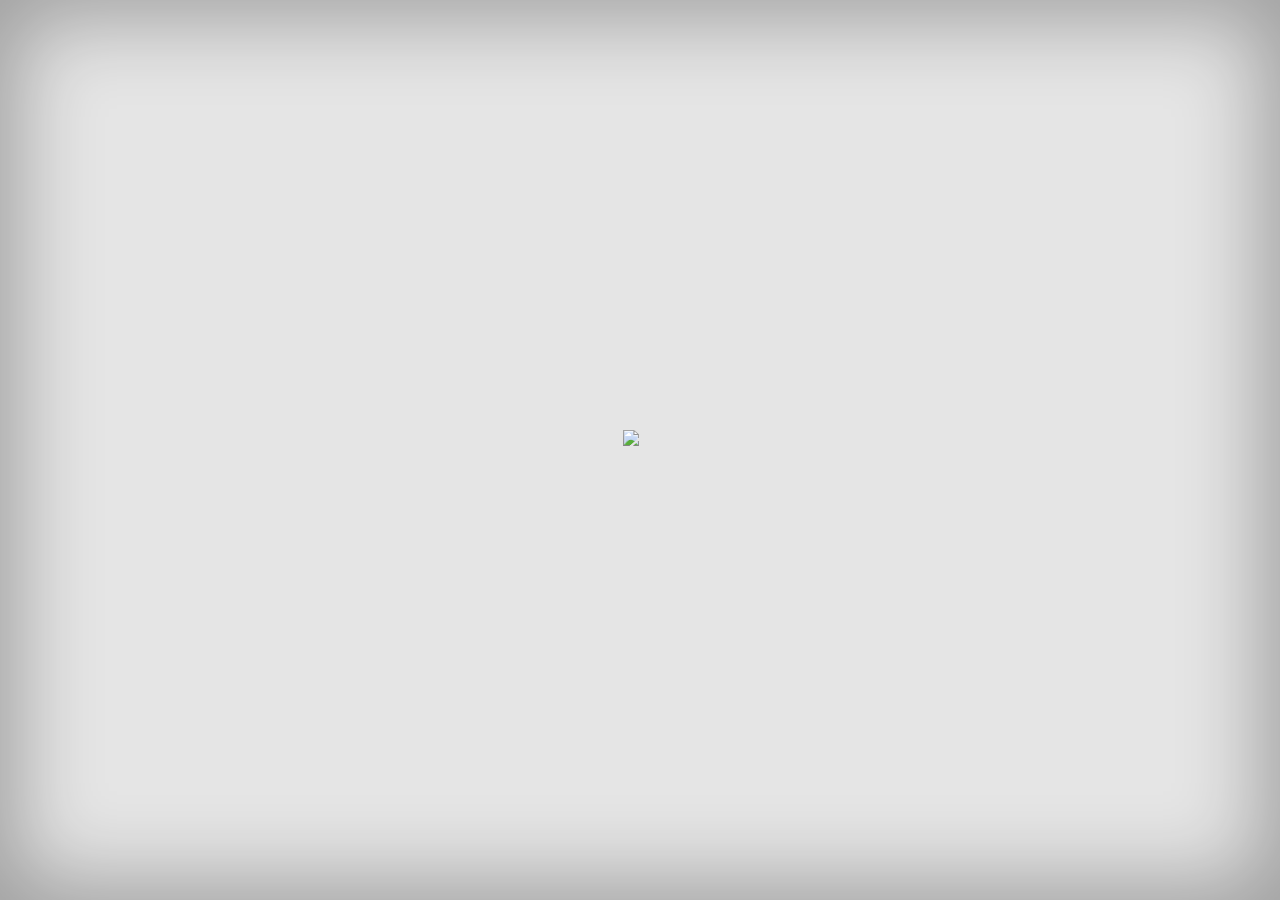
==== src/index.html @ 3affe704 "change registry of authorized owners to avoid repeated login prompts (not working)" ====
<!DOCTYPE html>
<html>
	<head>
		<title></title>
		<meta http-equiv="Content-Type" content="text/html; charset=utf-8">
		<meta http-equiv="X-UA-Compatible" content="IE=Edge,chrome=1">

		<meta name="apple-mobile-web-app-capable" content="yes">
		<meta name="viewport" content="width=device-width, initial-scale=1.0, maximum-scale=1.0, user-scalable=0">

		<meta name="viewport" content="width=device-width">

		<link type="image/ico" rel="shortcut icon" href="resources/tpl/viewer/icons/favicon.ico">
		<link type="image/ico" rel="icon"  href="resources/tpl/viewer/icons/favicon.ico">

		<!--
			To correctly reference your Shortlist in search engine:
			 - create and fill out extensively an ArcGIS Online item that link to your final application
			 - edit the following four tags as well as the title tag above on line 4
		-->
		<meta name="description" content="This story map was created with the Story Map Shortlist application in ArcGIS Online.">

		<!-- Facebook sharing -->
		<meta property="og:type" content="article"/>
		<meta property="og:title" content="Story Map Shortlist"/>
		<meta property="og:description" content="This story map was created with the Story Map Shortlist application in ArcGIS Online."/>
		<meta property="og:image" content="resources/common/icons/esri-globe.png"/>

		<!--
			This application is released under the Apache License V2.0 by Esri http://www.esri.com/
			Checkout the project repository on GitHub to access source code, latest revision, developer documentation, FAQ and tips
			https://github.com/Esri/shortlist-storytelling-template-js
		-->

		<script type="text/javascript">
			//-------------------------------------------------------------------------------------------
			//	 Application configuration (ignored on ArcGIS Online, Portal and during development)
			//-------------------------------------------------------------------------------------------
			var configOptions = {
				// Enter an application ID created through the Shortlist builder
				appid: "",
				// Optionally to secure Shortlist's access, use an OAuth application ID (example: 6gyOg377fLUhUk6f)
				// User will need to sign-in to access the viewer even if your application is public
				oAuthAppId: "",
				// Optionally to be able to use the appid URL parameter, configure here the list of application author
				//  whose application are allowed to be viewed by this Shortlist deployment
				// This is the Portal username of the Shortlist owner (e.g. ["user1"], ["user1", "user2"])
				authorizedOwners: ["cadmus_dev", "ana.rosner_epa"]
			};
			// Optionally sharing and proxy URLs can be configured in app/config.js. This is only required
			//  when the webmap is not hosted on ArcGIS Online or a Portal for ArcGIS instance and the application isn't deployed as /home/Shortlist/ or /apps/Shortlist/.
			// Optionally Bing Maps key, Geometry and Geocode service's URLs can be configured in app/config.js. This is only required
			//  if the Organization or Portal for ArcGIS instance default configuration has to be overwritten.
		</script>

		<!--

			Edit below at your own risk

		-->

		<script type="text/javascript">
			var app = {
				version: '2.2.3',
				pathJSAPI: '//js.arcgis.com/3.20/'
			};
		</script>

	</head>
	<body class="claro">
		<style>
			/* CUSTOM CSS RULES */
		</style>

		<!-- Builder top panel is injected here -->
		<div id="builderPanel" class="hide mainViewAboveMap"></div>

		<div class="builder-title-mask"></div>

		<div id="builderQuotes"></div>
		<div id="builderLanding"></div>

		<!-- Header -->
		<div id="header" class="mainViewAboveMap">
			<!-- Desktop header -->
			<div id="headerDesktop" aria-hidden="true">
				<div class="rightArea">
					<div class="linkSocialContainer">
						<button type="button" class="switchBuilder btn btn-xs btn-primary" tabindex="-1"></button>
						<span class="linkContainer"></span>
						<span class="shareBtns">
							<i class="shareIcon blackHover share_facebook icon-facebook-squared" title="Share on Facebook"></i>
							<i class="shareIcon blackHover share_twitter icon-twitter" title="Share on Twitter"></i>
							<i class="shareIcon blackHover share_bitly icon-link" title="Share a short link"></i>
						</span>
					</div>
					<div class="logoContainer">
						<table class="logoContainerInner">
							<tr>
								<td class="logoWrapper">
									<a class="logoLink" target="_blank" tabindex="-1">
										<img class="logoImg"/>
									</a>
								</td>
							</tr>
						</table>
					</div>
				</div>
				<div class="textArea">
					<h1 class="title" tabindex="0"></h1>
					<h2 class="subtitle" tabindex="0"></h2>
				</div>
				<div class="builder-mask"></div>
			</div>
		</div>

		<!-- Tab/bullet navigation bar -->
		<div id="nav-bar" class="mainViewAboveMap"></div>

		<!-- Content -->
		<div id="contentPanel" class="mobileView">
			<div id="mobileBookmarksCon">
				<div id="mobileBookmarksToggle"><p id="mobileBookmarksTogText"></p></div>
				<div id="mobileBookmarksDiv"></div>
			</div>

			<div class="builder builder-content-panel">
				<div class="builder-content-panel-group builder-add">
					<div class="builder-btn"></div>
					<div class="builder-lbl"></div>
				</div>
				<div class="builder-content-panel-group builder-organize">
					<div class="builder-btn"></div>
					<div class="builder-lbl"></div>
				</div>
			</div>

			<div id="mainStagePanel">

				<div id="map">
					<div id="search"></div>
					<div id="viewer-search"></div>
					<!-- For some reason this can't be appended in its own template as part of its own component
							IE does not initialize it properly, so its in index.html-->
					<div id="basemapChooser">
						<div data-dojo-type="dijit/TitlePane" data-dojo-props="closable:false, open:false">
							<div data-dojo-type="dijit/layout/ContentPane" style="width:380px; height:280px; overflow:auto;">
								<div id="basemapGallery" ></div>
							</div>
						</div>
					</div>
				</div>
				<div id="builderLandingOverlay"></div>
				<!--<div id="builderQuotes"></div>-->
				<div id="builderLanding"></div>
			</div>
			<!--<div id="testPanel" class="testPanel"></div>-->

			<!-- Mobile View -->
			<div id="mobileThemeBar">
				<div id="navThemeLeft">
					<div class="detail-btn ion-chevron-left" style="outline: none;"></div>
				</div>
				<div id="navThemeRight">
					<div class="detail-btn ion-chevron-right" style="outline: none;"></div>
				</div>
				<div id="mobileThemeSliderContainer"  class="swiper-container">
					<div id="mobileThemeBarSlider" class="swiper-wrapper"></div>
				</div>
			</div>
			<div id="mobilePaneList">
				<ul id="mobileList" class="mobileTileList" data-role="listview"></ul>
				<div class="noFeature">
					<span class="noFeatureText">
						<!--There are no features within the current map extent.
						Click on the home button to return to the initial extent.-->
					</span>
				</div>
			</div>
			<div id="mobileSupportedLayersView"></div>

			<div id="mobilePaneFader"></div>

	 	</div>

		<!-- Loading -->
		<style>
			#loadingOverlay {
				position: absolute;
				top: 0;
				left: 0;
				z-index: 1100;
				width: 100%;
				height: 100%;
				overflow: hidden;
				background-color: #E5E5E5;
				-webkit-box-shadow: inset 0px 0px 82px 19px rgba(0,0,0,0.3);
				-moz-box-shadow: inset 0px 0px 82px 19px rgba(0,0,0,0.3);
				box-shadow: inset 0px 0px 82px 19px rgba(0,0,0,0.3);
			}

			@keyframes fadein { from { opacity: 0; } to { opacity: 1; } }
			@-moz-keyframes fadein { from { opacity: 0; } to { opacity: 1; } }
			@-webkit-keyframes fadein { from { opacity: 0; } to { opacity: 1; } }
			@-ms-keyframes fadein { from { opacity: 0; } to { opacity: 1; } }
			@-o-keyframes fadein { from { opacity: 0; } to { opacity: 1; } }

			@keyframes fadeout { from { opacity: 1; } to { opacity: 0; } }
			@-moz-keyframes fadeout { from { opacity: 1; } to { opacity: 0; } }
			@-webkit-keyframes fadeout { from { opacity: 1; } to { opacity: 0; } }
			@-ms-keyframes fadeout { from { opacity: 1; } to { opacity: 0; } }
			@-o-keyframes fadeout { from { opacity: 1; } to { opacity: 0; } }

			#loadingOverlay.fadeOut {
				-webkit-animation: fadeout 1.1s;
				-moz-animation: fadeout 1.1s;
				-ms-animation: fadeout 1.1s;
				-o-animation: fadeout 1.1s;
				animation: fadeout 1.1s;
				-webkit-animation-fill-mode:forwards;
				-moz-animation-fill-mode:forwards;
				animation-fill-mode:forwards;
			}

			#loadingIndicator {
				position: fixed;
				top: 50%;
				left: 50%;
				z-index: 1101;
			}

			.loadingIndicator {
				margin-left: -17px;
				margin-top: -20px;
			}

			/*
			 * Inlining of resources/tpl/viewer/font/font/css/fontello.css and animation.css
			 */
			@font-face{font-family:'fontello';src:url(resources/tpl/viewer/font/font/fontello.eot?22851922);src:url(resources/tpl/viewer/font/font/fontello.eot?22851922#iefix) format("embedded-opentype"),url(resources/tpl/viewer/font/font/fontello.woff?22851922) format("woff"),url(resources/tpl/viewer/font/font/fontello.ttf?22851922) format("truetype"),url(resources/tpl/viewer/font/font/fontello.svg?22851922#fontello) format("svg");font-weight:400;font-style:normal}[class^="icon-"]:before,[class*=" icon-"]:before{font-family:"fontello";font-style:normal;font-weight:400;speak:none;display:inline-block;text-decoration:inherit;width:1em;margin-right:.2em;text-align:center;font-variant:normal;text-transform:none;line-height:1em;margin-left:.2em}.icon-spin1:before{content:'\e800'}.icon-link:before{content:'\e801'}.icon-facebook-squared:before{content:'\e802'}.icon-twitter:before{content:'\e803'}.animate-spin{-moz-animation:spin 2s infinite linear;-o-animation:spin 2s infinite linear;-webkit-animation:spin 2s infinite linear;animation:spin 2s infinite linear;display:inline-block}@-moz-keyframes spin{0%{-moz-transform:rotate(0deg);-o-transform:rotate(0deg);-webkit-transform:rotate(0deg);transform:rotate(0deg)}100%{-moz-transform:rotate(359deg);-o-transform:rotate(359deg);-webkit-transform:rotate(359deg);transform:rotate(359deg)}}@-webkit-keyframes spin{0%{-moz-transform:rotate(0deg);-o-transform:rotate(0deg);-webkit-transform:rotate(0deg);transform:rotate(0deg)}100%{-moz-transform:rotate(359deg);-o-transform:rotate(359deg);-webkit-transform:rotate(359deg);transform:rotate(359deg)}}@-o-keyframes spin{0%{-moz-transform:rotate(0deg);-o-transform:rotate(0deg);-webkit-transform:rotate(0deg);transform:rotate(0deg)}100%{-moz-transform:rotate(359deg);-o-transform:rotate(359deg);-webkit-transform:rotate(359deg);transform:rotate(359deg)}}@-ms-keyframes spin{0%{-moz-transform:rotate(0deg);-o-transform:rotate(0deg);-webkit-transform:rotate(0deg);transform:rotate(0deg)}100%{-moz-transform:rotate(359deg);-o-transform:rotate(359deg);-webkit-transform:rotate(359deg);transform:rotate(359deg)}}@keyframes spin{0%{-moz-transform:rotate(0deg);-o-transform:rotate(0deg);-webkit-transform:rotate(0deg);transform:rotate(0deg)}100%{-moz-transform:rotate(359deg);-o-transform:rotate(359deg);-webkit-transform:rotate(359deg);transform:rotate(359deg)}}

		</style>
		<div id="mobileBuilderOverlay"></div>
		<div id="loadingOverlay"></div>
		<div id="loadingIndicator" class="loadingIndicator">
			<img src="resources/tpl/viewer/icons/loading-light.gif" />
		</div>
		<div id="loadingMessage"></div>

		<!-- Share dialog -->
		<div class="modal fade shareDialog" id="shareDialog" role="dialog" data-backdrop="static" tabindex="-1"></div>

		<!-- Builder views are injected here -->
		<div id="builder-views"></div>

		<!-- Fatal error box -->
		<div id="fatalError">
			<table border="0">
				<tr>
					<td width="70px" align="center" id="fatalError-icon"></td>
					<td id="fatalError-msg">
						<b class="error-title"></b>
						<p class="error-msg"></p>
					</td>
				</tr>
			</table>
		</div>

		<script type="text/javascript" src="app/main-config.js"></script>

	</body>
</html>
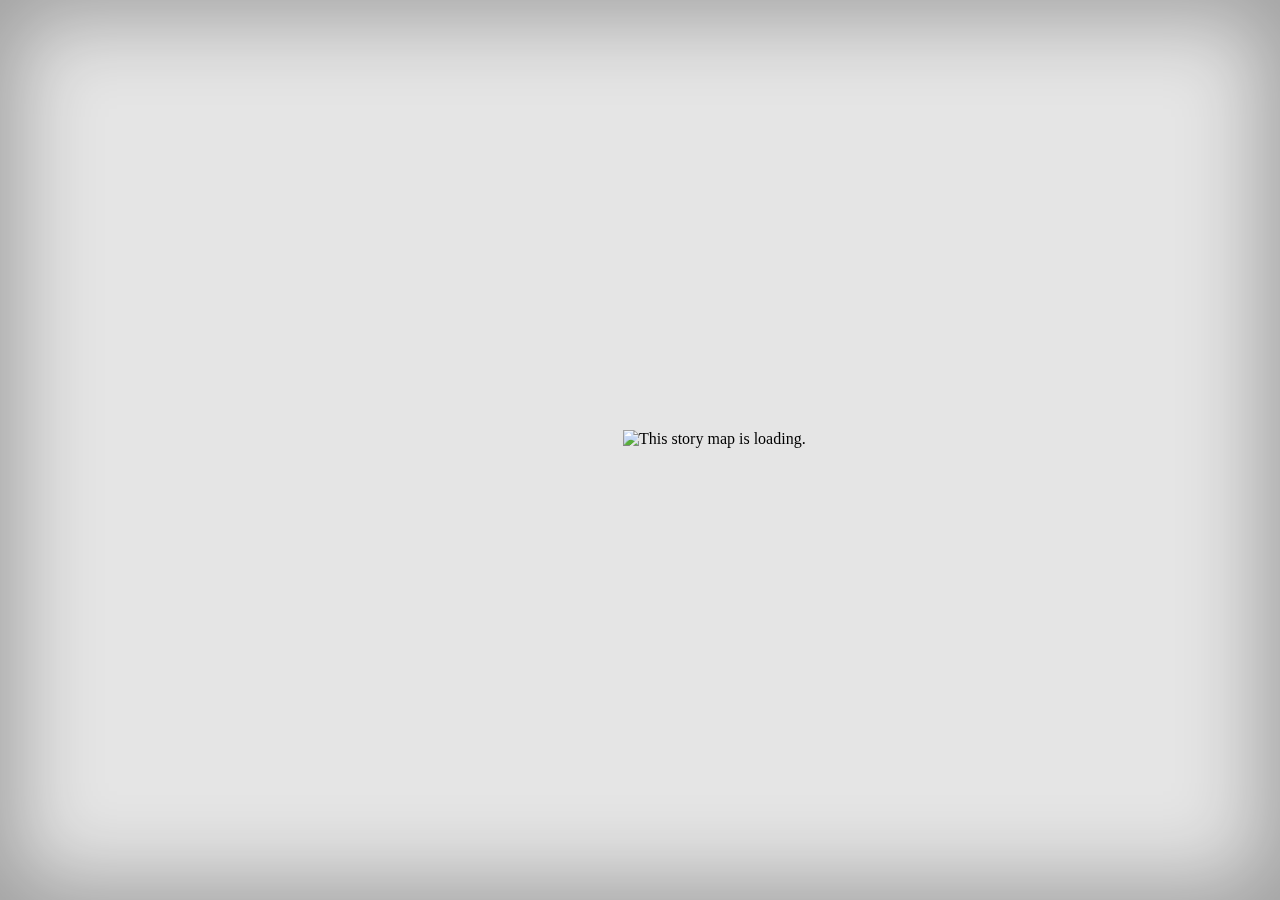
==== commit c220b3f5: "Merge branch 'master' of https://github.com/Esri/storymap-shortlist" ====
--- a/src/index.html
+++ b/src/index.html
@@ -3,7 +3,6 @@
 	<head>
 		<title></title>
 		<meta http-equiv="Content-Type" content="text/html; charset=utf-8">
-		<meta http-equiv="X-UA-Compatible" content="IE=Edge,chrome=1">
 
 		<meta name="apple-mobile-web-app-capable" content="yes">
 		<meta name="viewport" content="width=device-width, initial-scale=1.0, maximum-scale=1.0, user-scalable=0">
@@ -38,14 +37,16 @@
 			//-------------------------------------------------------------------------------------------
 			var configOptions = {
 				// Enter an application ID created through the Shortlist builder
-				appid: "",
+				appid: "", 
+				
 				// Optionally to secure Shortlist's access, use an OAuth application ID (example: 6gyOg377fLUhUk6f)
 				// User will need to sign-in to access the viewer even if your application is public
-				oAuthAppId: "",
+				oAuthAppId: "9fnb8IDfTRObudxk", 
+				
 				// Optionally to be able to use the appid URL parameter, configure here the list of application author
 				//  whose application are allowed to be viewed by this Shortlist deployment
 				// This is the Portal username of the Shortlist owner (e.g. ["user1"], ["user1", "user2"])
-				authorizedOwners: ["cadmus_dev", "ana.rosner_epa"]
+				authorizedOwners: ["*"]
 			};
 			// Optionally sharing and proxy URLs can be configured in app/config.js. This is only required
 			//  when the webmap is not hosted on ArcGIS Online or a Portal for ArcGIS instance and the application isn't deployed as /home/Shortlist/ or /apps/Shortlist/.
@@ -61,15 +62,23 @@
 
 		<script type="text/javascript">
 			var app = {
-				version: '2.2.3',
-				pathJSAPI: '//js.arcgis.com/3.20/'
+				version: '2.3.3',
+				pathJSAPI: 'https://js.arcgis.com/3.21/'
 			};
 		</script>
+		<noscript>
+			<div style="position: fixed; top: 0px; left: 0px; z-index: 3000; height: 100%; width: 100%; background-color: #FFFFFF">
+				<p style="margin: 50px">This story map requires JavaScript, but running JavaScript is not currently allowed by your web browser. If you wish to view this story, please enable JavaScript in this browser or try a different browser.</p>
+			</div>
+		</noscript>
 
 	</head>
 	<body class="claro">
 		<style>
 			/* CUSTOM CSS RULES */
+				#headerDesktop .switchBuilder {
+					display: none !important;
+				}
 		</style>
 
 		<!-- Builder top panel is injected here -->
@@ -242,8 +251,8 @@
 		</style>
 		<div id="mobileBuilderOverlay"></div>
 		<div id="loadingOverlay"></div>
-		<div id="loadingIndicator" class="loadingIndicator">
-			<img src="resources/tpl/viewer/icons/loading-light.gif" />
+		<div id="loadingIndicator" class="loadingIndicator" role="alert" aria-live="polite">
+			<img src="resources/tpl/viewer/icons/loading-light.gif" alt="This story map is loading."/>
 		</div>
 		<div id="loadingMessage"></div>
 
